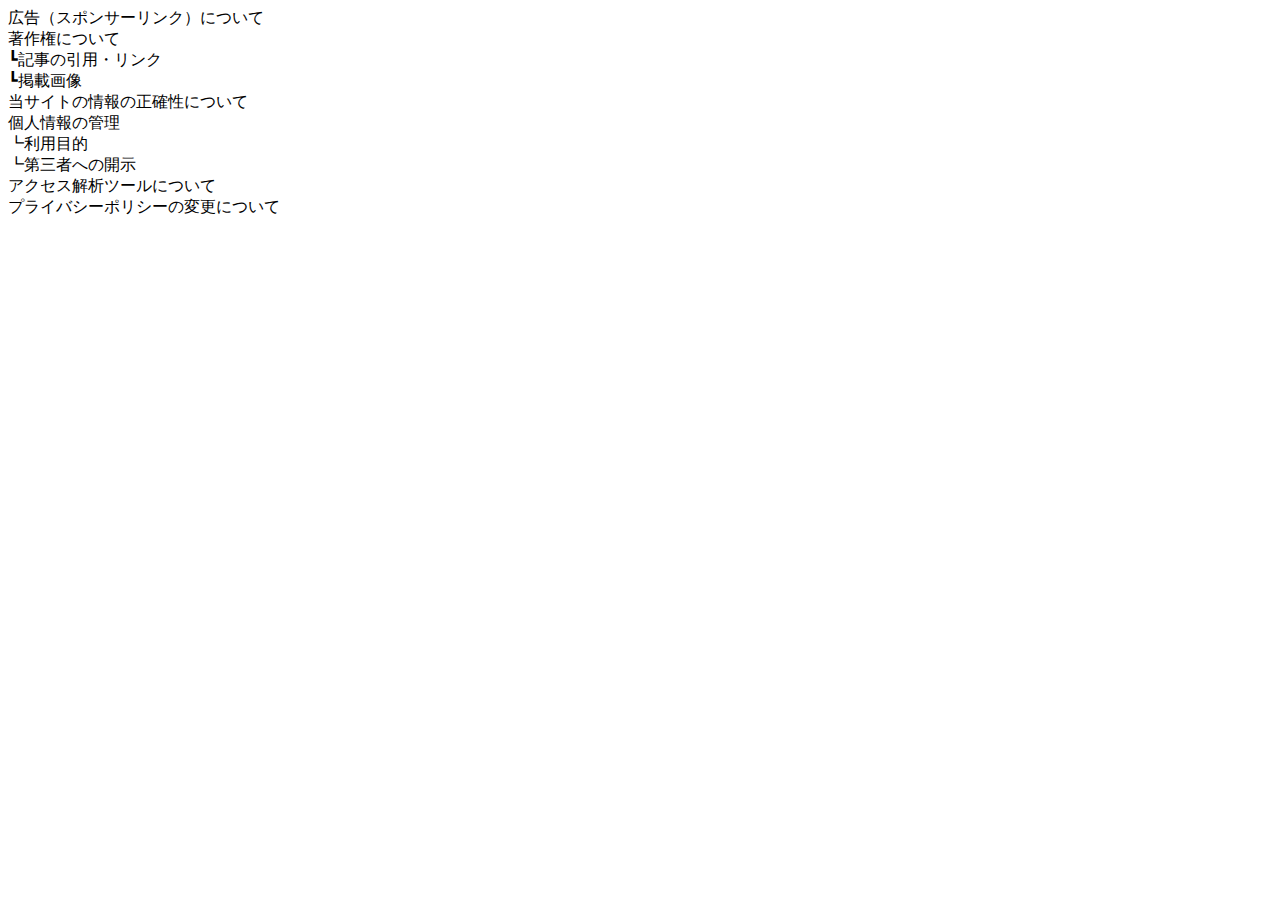
==== privacyPolicy/index.html @ fa734f66 "小文字で追加" ====
<!DOCTYPE html>
<html>
    <head>
        <meta charset="UTF-8">
        <title>shigenominSite-プライベートポリシー</title>
        <meta name="description" content="Github Pagesを制作ついでに自分の紹介用に使用しています">
        <meta name="viewport" content="width=device-width, initial-scale=1, shrink-to-fit=no, viewport-fit=cover">
        <meta name="format-detection" content="telephone=no, email=no, address=no">
        <meta http-equiv="x-ua-compatible" content="ie=edge">

        <link rel="apple-touch-icon" href="../img/apple-touch-icon.png">
        <link rel="shortcut icon" href="../img/favicon.ico">
        <link rel="stylesheet" href="../css/index.css">
    </head>
    <body>
        広告（スポンサーリンク）について<br>
        著作権について<br>
            ┗記事の引用・リンク<br>
            ┗掲載画像<br>
        当サイトの情報の正確性について<br>
        個人情報の管理<br>
            ┗利用目的<br>
            ┗第三者への開示<br>
        アクセス解析ツールについて<br>
        プライバシーポリシーの変更について<br>
    </body>
</html>
---- css/index.css ----
@media (prefers-color-scheme: dark) {
    body {
        background-color: #000;
        color: #fff;
    }
}
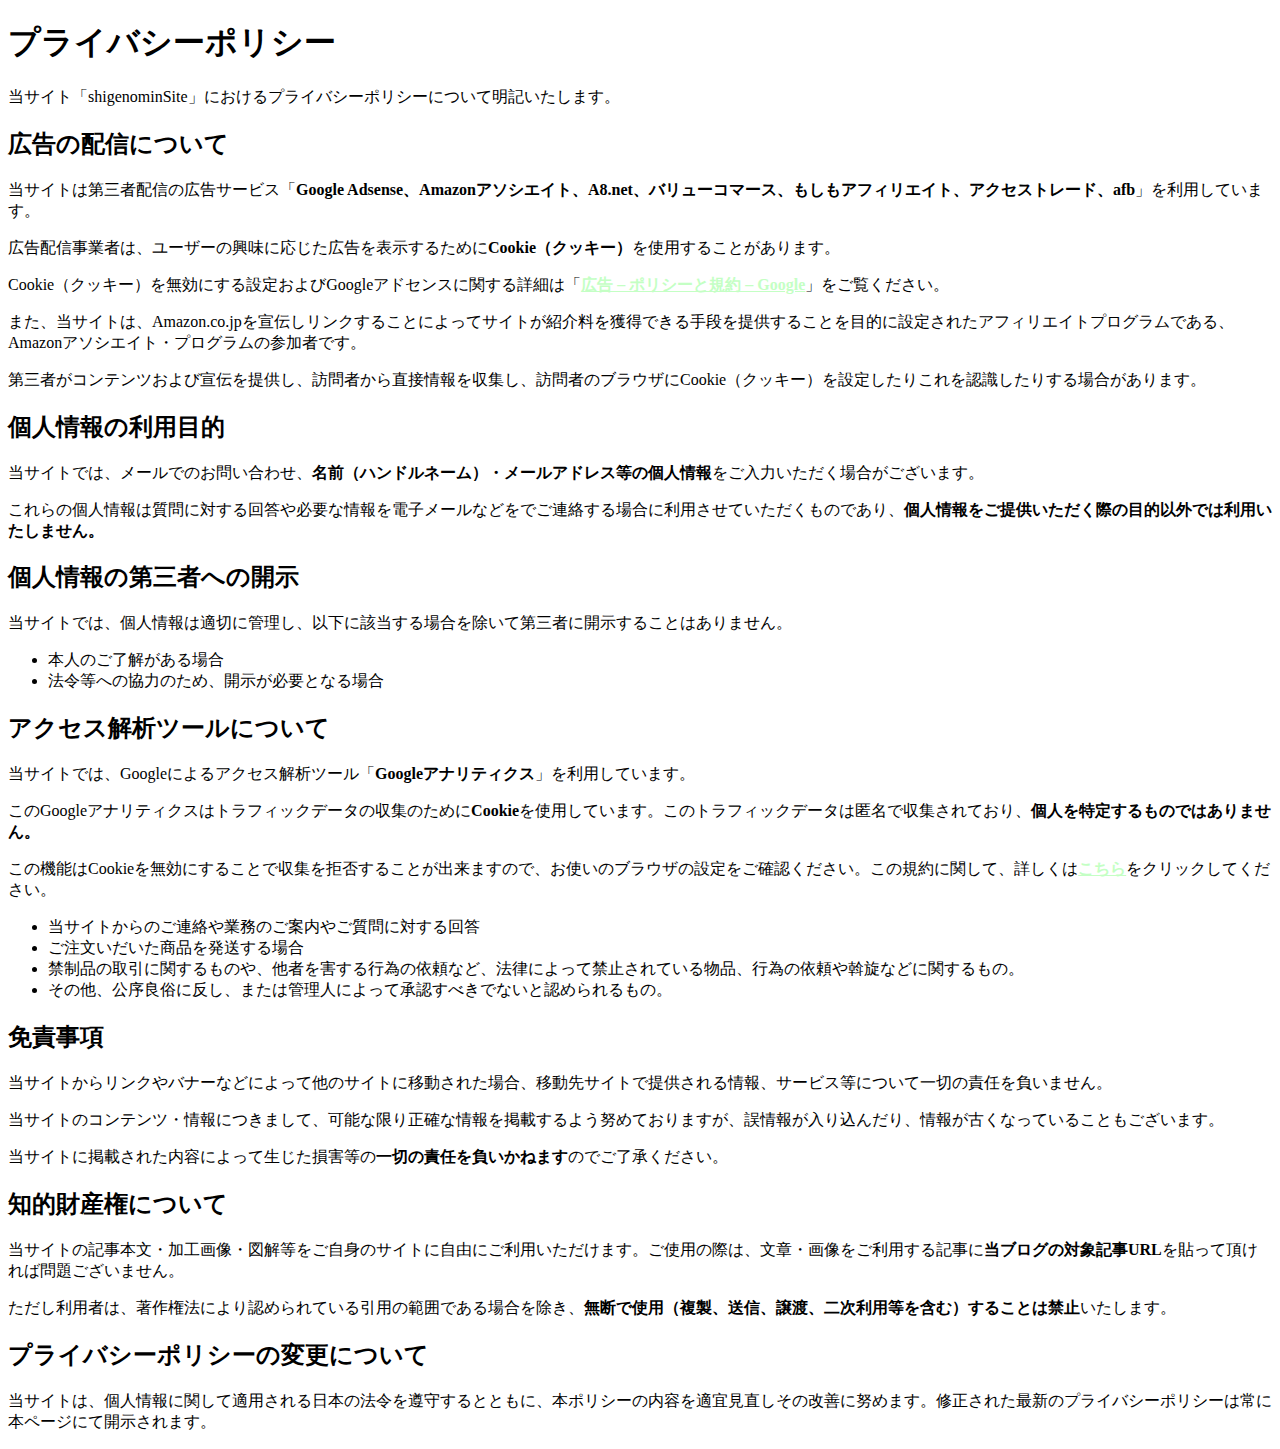
==== commit ddf66d07: "レイアウト修正" ====
--- a/privacyPolicy/index.html
+++ b/privacyPolicy/index.html
@@ -6,22 +6,69 @@
         <meta name="description" content="Github Pagesを制作ついでに自分の紹介用に使用しています">
         <meta name="viewport" content="width=device-width, initial-scale=1, shrink-to-fit=no, viewport-fit=cover">
         <meta name="format-detection" content="telephone=no, email=no, address=no">
-        <meta http-equiv="x-ua-compatible" content="ie=edge">
 
         <link rel="apple-touch-icon" href="../img/apple-touch-icon.png">
         <link rel="shortcut icon" href="../img/favicon.ico">
-        <link rel="stylesheet" href="../css/index.css">
+        <link rel="stylesheet" href="../css/index.css" type="text/css">
+        <link rel="stylesheet" href="../css/index640.css" media="(min-width: 640px )" type="text/css">
+
+        <script src="https://ajax.googleapis.com/ajax/libs/jquery/3.6.0/jquery.min.js"></script>
+        <script>
+            $(function() {
+                $("#header").load("includes/header.html");
+                $("#footer").load("includes/footer.html");
+            });
+        </script>
     </head>
     <body>
-        広告（スポンサーリンク）について<br>
-        著作権について<br>
-            ┗記事の引用・リンク<br>
-            ┗掲載画像<br>
-        当サイトの情報の正確性について<br>
-        個人情報の管理<br>
-            ┗利用目的<br>
-            ┗第三者への開示<br>
-        アクセス解析ツールについて<br>
-        プライバシーポリシーの変更について<br>
+        <header id="header"></header>
+        <main id="main">
+            <div>
+                <h1><span>プライバシーポリシー</span></h1>
+                <div>
+                    <p>当サイト「shigenominSite」におけるプライバシーポリシーについて明記いたします。</p>
+
+                    <h2>広告の配信について</h2>
+                    <p>当サイトは第三者配信の広告サービス「<strong>Google Adsense、Amazonアソシエイト、A8.net、バリューコマース、もしもアフィリエイト、アクセストレード、afb</strong>」を利用しています。</p>
+                    <p>広告配信事業者は、ユーザーの興味に応じた広告を表示するために<strong>Cookie（クッキー）</strong>を使用することがあります。</p>
+                    <p>Cookie（クッキー）を無効にする設定およびGoogleアドセンスに関する詳細は「<a class="color-main" href="https://policies.google.com/technologies/ads?hl=ja"><strong>広告 – ポリシーと規約 – Google</strong></a>」をご覧ください。</p>
+                    <p>また、当サイトは、Amazon.co.jpを宣伝しリンクすることによってサイトが紹介料を獲得できる手段を提供することを目的に設定されたアフィリエイトプログラムである、Amazonアソシエイト・プログラムの参加者です。</p>
+                    <p>第三者がコンテンツおよび宣伝を提供し、訪問者から直接情報を収集し、訪問者のブラウザにCookie（クッキー）を設定したりこれを認識したりする場合があります。</p>
+
+                    <h2>個人情報の利用目的</h2>
+                    <p>当サイトでは、メールでのお問い合わせ、<strong>名前（ハンドルネーム）・メールアドレス等の個人情報</strong>をご入力いただく場合がございます。</p>
+                    <p>これらの個人情報は質問に対する回答や必要な情報を電子メールなどをでご連絡する場合に利用させていただくものであり、<strong>個人情報をご提供いただく際の目的以外では利用いたしません。</strong></p>
+
+                    <h2>個人情報の第三者への開示</h2>
+                    <p>当サイトでは、個人情報は適切に管理し、以下に該当する場合を除いて第三者に開示することはありません。</p>
+
+                    <ul><li>本人のご了解がある場合</li><li>法令等への協力のため、開示が必要となる場合</li></ul>
+
+                    <h2>アクセス解析ツールについて</h2>
+                    <p>当サイトでは、Googleによるアクセス解析ツール「<strong>Googleアナリティクス</strong>」を利用しています。</p>
+                    <p>このGoogleアナリティクスはトラフィックデータの収集のために<strong>Cookie</strong>を使用しています。このトラフィックデータは匿名で収集されており、<strong>個人を特定するものではありません。</strong></p>
+                    <p>この機能はCookieを無効にすることで収集を拒否することが出来ますので、お使いのブラウザの設定をご確認ください。この規約に関して、詳しくは<strong><a class="color-main" href="https://marketingplatform.google.com/about/analytics/terms/jp/">こちら</a></strong>をクリックしてください。</p>
+
+                    <ul>
+                        <li>当サイトからのご連絡や業務のご案内やご質問に対する回答</li>
+                        <li>ご注文いだいた商品を発送する場合</li>
+                        <li>禁制品の取引に関するものや、他者を害する行為の依頼など、法律によって禁止されている物品、行為の依頼や斡旋などに関するもの。</li>
+                        <li>その他、公序良俗に反し、または管理人によって承認すべきでないと認められるもの。</li>
+                    </ul>
+
+                    <h2>免責事項</h2>
+                    <p>当サイトからリンクやバナーなどによって他のサイトに移動された場合、移動先サイトで提供される情報、サービス等について一切の責任を負いません。</p>
+                    <p>当サイトのコンテンツ・情報につきまして、可能な限り正確な情報を掲載するよう努めておりますが、誤情報が入り込んだり、情報が古くなっていることもございます。</p>
+                    <p>当サイトに掲載された内容によって生じた損害等の<strong>一切の責任を負いかねます</strong>のでご了承ください。</p>
+
+                    <h2>知的財産権について</h2>
+                    <p>当サイトの記事本文・加工画像・図解等をご自身のサイトに自由にご利用いただけます。ご使用の際は、文章・画像をご利用する記事に<strong>当ブログの対象記事URL</strong>を貼って頂ければ問題ございません。</p>
+                    <p>ただし利用者は、著作権法により認められている引用の範囲である場合を除き、<strong>無断で使用（複製、送信、譲渡、二次利用等を含む）することは禁止</strong>いたします。</p>
+                    <h2>プライバシーポリシーの変更について</h2>
+                    <p>当サイトは、個人情報に関して適用される日本の法令を遵守するとともに、本ポリシーの内容を適宜見直しその改善に努めます。修正された最新のプライバシーポリシーは常に本ページにて開示されます。</p>
+                </div>
+            </div>
+        </main>
+        <footer id="footer"></footer>
     </body>
 </html>
--- a/css/index.css
+++ b/css/index.css
@@ -1,4 +1,5 @@
 
+/*** darkmode ***/
 @media (prefers-color-scheme: dark) {
     body {
         background-color: #000;
@@ -6,3 +7,62 @@
     }
 }
 
+/*** color ***/
+.color-main {
+    color: #c4ffc4;
+}
+
+/*** image ***/
+.profile-image {
+    max-width: 120px;
+    border-radius:50%;
+    background-position:center;
+    border:4px solid #c4ffc4;
+}
+
+/*** text-align ***/
+.text-align-center {
+    text-align: center;
+}
+.text-align-right {
+    text-align: right;
+}
+.text-align-left {
+    text-align: left;
+}
+.text-align-webkit-center {
+    text-align: -webkit-center;
+}
+
+/*** grid ***/
+.grid-body {
+    display: grid;
+    grid-template-rows: minmax(100px,170px) 4fr 1fr;;
+    grid-template-columns: 1fr 3fr;
+    height: 95vh;
+    max-width: 160vh;
+}
+.grid-header {
+    grid-row: 1;
+    grid-column: 1 / span 2;
+    max-height: 160px;
+}
+.grid-main {
+    grid-row: 2;
+    grid-column: 2;
+}
+.grid-side {
+    grid-row: 2;
+    grid-column: 1;
+}
+.grid-footer {
+    grid-row: 3;
+    grid-column: 1 / span 2;
+    position: relative;
+}
+
+/*** その他 ***/
+.privacy-a {
+    bottom: 0;
+    position: absolute;
+margin-left: -70px;}
--- a/css/index640.css
+++ b/css/index640.css
@@ -0,0 +1,17 @@
+
+@media (prefers-color-scheme: dark) {
+    body {
+        background-color: #000;
+        color: #fff;
+    }
+}
+
+.profile-image {
+    border-radius:50%;
+    background-position:center;
+    border:4px solid #CCFFCC;
+}
+
+.header-top-div {
+    text-align: center;
+}
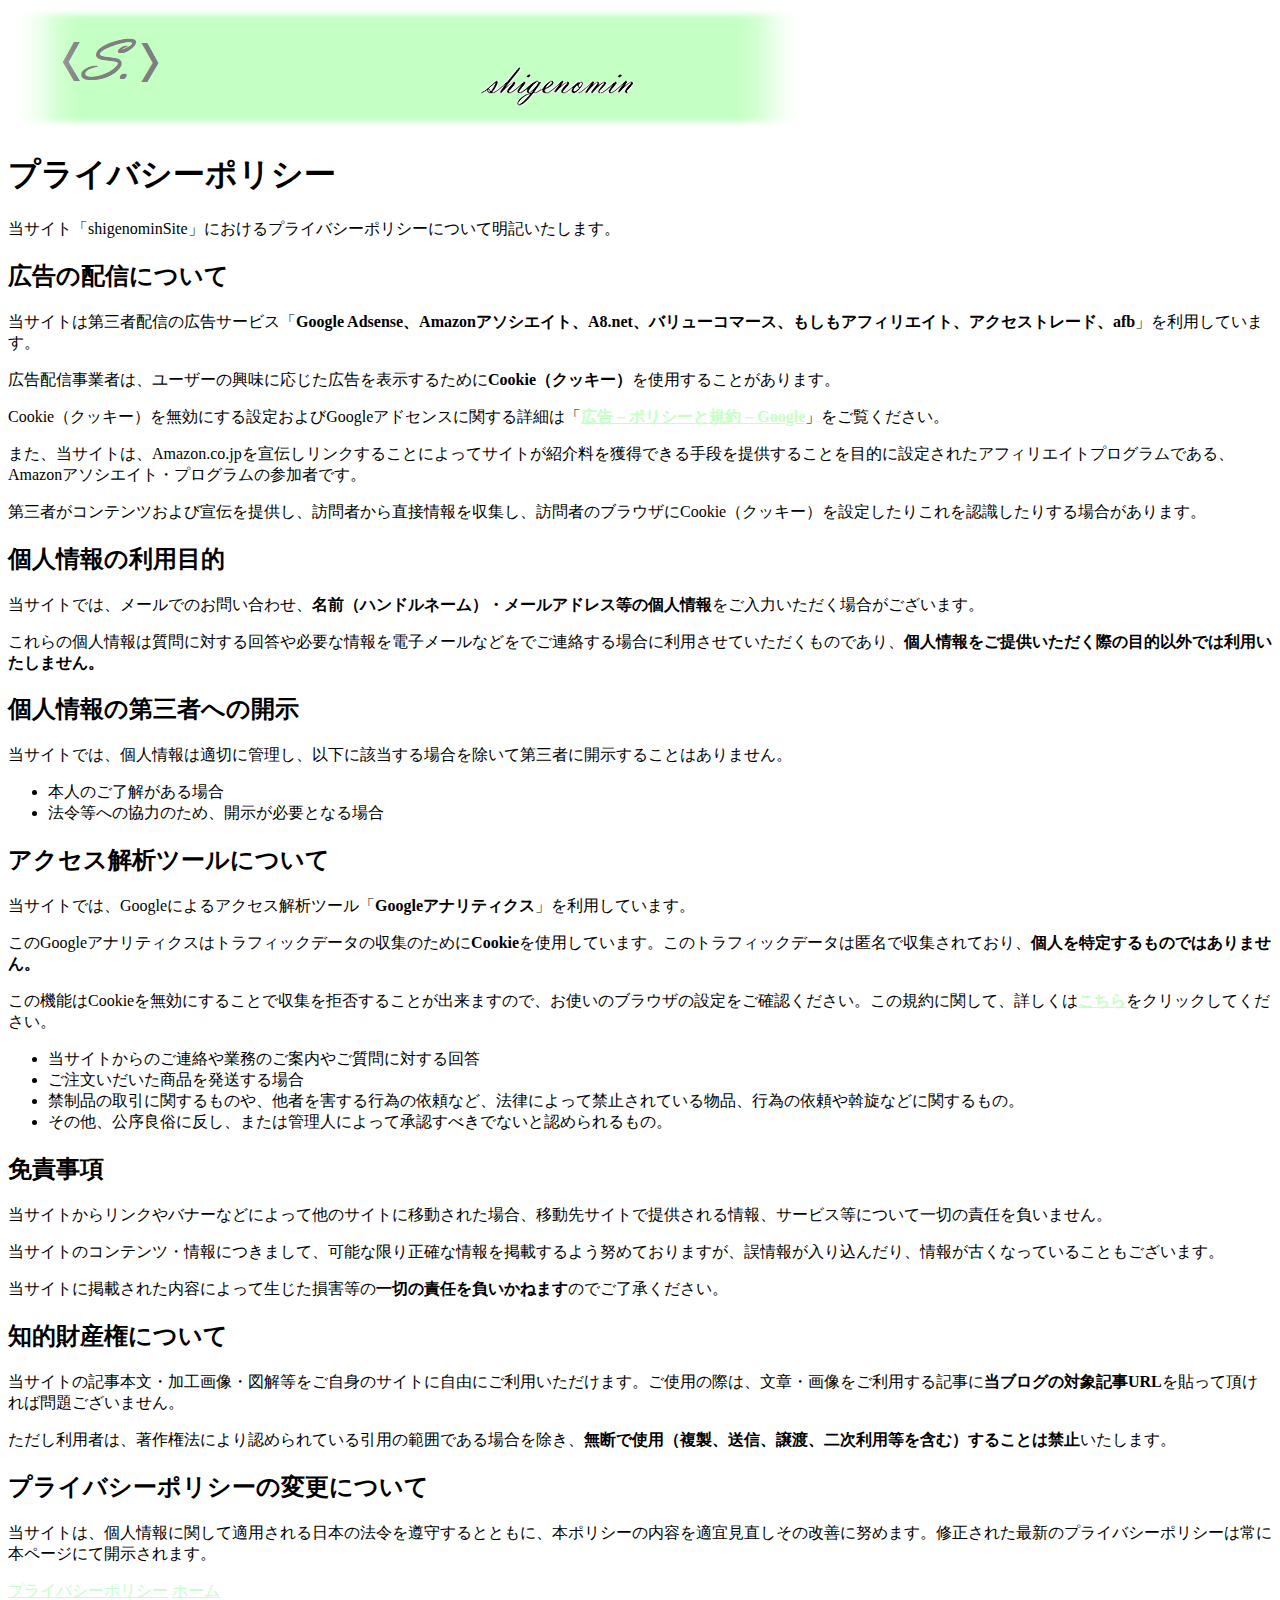
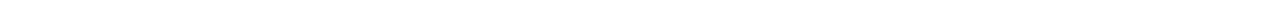
==== commit badfdf73: "Merge branch 'develop'" ====
--- a/privacyPolicy/index.html
+++ b/privacyPolicy/index.html
@@ -15,8 +15,8 @@
         <script src="https://ajax.googleapis.com/ajax/libs/jquery/3.6.0/jquery.min.js"></script>
         <script>
             $(function() {
-                $("#header").load("includes/header.html");
-                $("#footer").load("includes/footer.html");
+                $("#header").load("../includes/header.html");
+                $("#footer").load("../includes/footer.html");
             });
         </script>
     </head>
@@ -70,5 +70,19 @@
             </div>
         </main>
         <footer id="footer"></footer>
+
+        <script>
+            $(function() {
+                var currentArray = window.location.href.split('/');
+                var currentDirectory = currentArray[currentArray.length - 2];
+                if(currentDirectory == 'privacyPolicy'){
+                    var privacy = document.getElementsByClassName('js-privacy')[0];
+                    privacy.style.display = 'none';
+                } else {
+                    var home = document.getElementsByClassName('js-home')[0];
+                    home.style.display = 'none';
+                }
+            });
+        </script>
     </body>
 </html>
